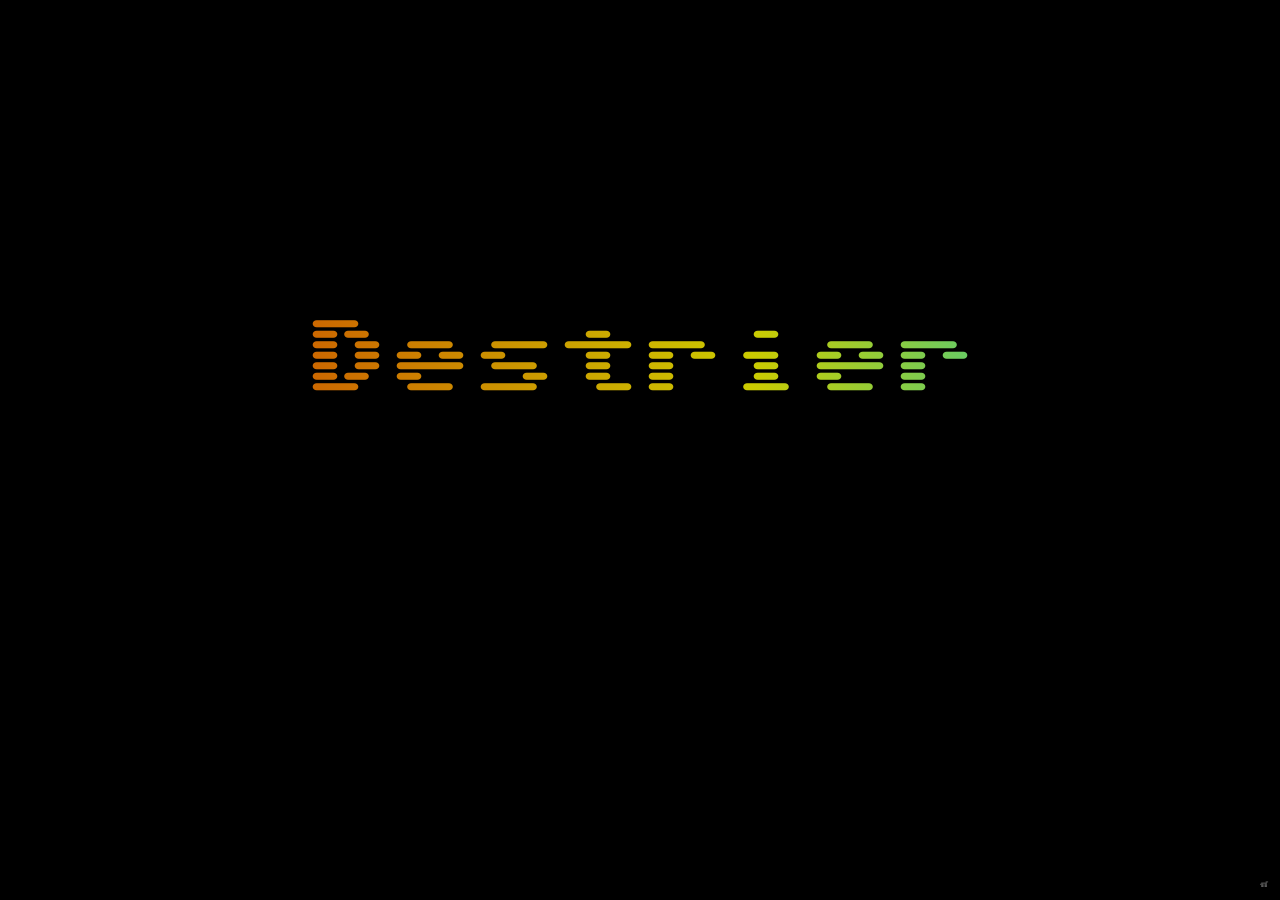
==== index.html @ a627a84c "Mobile" ====
<html>
  <head>
    <meta charset="UTF-8" />
    <link rel="manifest" href="manifest.json" />
    <meta
      name="viewport"
      content="width=device-width, initial-scale=1.0, maximum-scale=1.0, user-scalable=no"
    />
    <link rel="icon" href="src/media/favicon.ico" type="image/x-icon" />
    <link href="src/media/sixtyfour.css" rel="stylesheet" />
    <link href="libs/metap/metap.css" rel="stylesheet" />
    <link href="libs/controller/style.css" rel="stylesheet" />
    <link href="libs/msgs/msgs.css" rel="stylesheet" />
    <link href="src/style.css" rel="stylesheet" />
    <script src="libs/3rdparty/Tone.js"></script>
    <script src="src/sampler.js"></script>
    <script src="libs/metap/metap.js"></script>
    <script src="libs/3rdparty/p5.min.js"></script>
    <script type="module" src="libs/3rdparty/pixi.mjs"></script>
    <style></style>
  </head>
  <body>
    <div id="intro">
      <div id="intro-title" class="game-title">Destrier</div>
      <div id="intro-info"></div>
    </div>
    <div id="effectText"></div>
    <div id="debug-menu">&pi;</div>
    <div id="glass" style="display: none"></div>
    <div id="info">
      <div id="extra-info">
        <div id="hull"></div>
        <div id="shield-energy"></div>
        <div id="secondary-energy"></div>
        <div id="primary-weapon-types"></div>
        <div id="primary-weapon-ammo"></div>
        <div id="secondary-weapon-types"></div>
        <div id="secondary-weapon-ammo"></div>
      </div>
      <div id="current-powerups-hud"></div>
      <div id="pause-menu"></div>
      <div id="next-wave-countdown"></div>
      <div id="score"></div>
    </div>

    <div id="powerup-container" style="display: none">
      <div id="current-powerups" class="current-powerups"></div>
      <h2 style="flex-basis: 100%">Choose one</h2>
      <hr style="flex-basis: 100%" />
      <div class="powerup-choice">
        <div class="choice-glyph"></div>
        <div class="choice-description"></div>
      </div>
      <div class="powerup-choice">
        <div class="choice-glyph"></div>
        <div class="choice-description"></div>
      </div>
      <!-- <hr style="flex-basis: 100%" />
      <div id="skip-powerup"></div> -->
    </div>
    <!-- <div id="messages" style="display: none"></div> -->
    <input
      type="text"
      id="focus-trap"
      style="opacity: 0; position: absolute; z-index: -1"
    />
    <div id="about" style="display: none">
      <h3 id="about-title" class="game-title">Destrier</h3>
      <hr />
      <blockquote>
        <b>Destrier</b>: A medieval knight's <em>warhorse</em>
      </blockquote>
      <p>
        This is a <em>wave shooter</em>, inspired by Hyperoid by Edward Hutchins
        and my own tinkering.
      </p>
      <p>
        Survive as many waves as you can handle: you only earn points by
        destroying asteroids, but only have 10 seconds to do so before a new
        wave (with new enemies) starts. Your hull restores after each wave (not
        for enemy ships), and slowly within each wave. Ammunition recharges,
        also for enemies (and is faster for them).
      </p>
      <p>
        A circle inside your ship or the enemy ships indicates ammunition for
        the secondary weapon. Don't get too close if they have, it can get
        nasty.
      </p>
      <p>
        You will get to choose a shield after level 2. It recharges slowly and
        gives you 3 seconds of… something, depends on your choice. There is an
        additional <em>best</em> shield… later.
      </p>
      <p>
        After level 8 you will have also the option to add an extra active
        ability that can help you deal with those annoying enemy ships. If you
        survive until then, sure.
      </p>
      <p>
        Currently it never ends, although <em>for now</em> it peaks in
        difficulty at wave 20.
      </p>
      <p>
        You can find the acknowledgements for the libraries, fonts and resources
        I have used in my Github (rberenguel).
      </p>
      <p class="changelog-button">Changelog</p>
    </div>
    <div id="gamepad-dpad">
      <div class="dpad-button up"></div>
      <div class="dpad-button down"></div>
      <div class="dpad-button left"></div>
      <div class="dpad-button right"></div>
      <div class="dpad-button up-left"></div>
      <div class="dpad-button up-right"></div>
      <div class="dpad-button down-left"></div>
      <div class="dpad-button down-right"></div>
    </div>
    <div id="action-buttons">
      <div class="action-button x">X</div>
      <div class="action-button a">A</div>
      <div class="action-button b">B</div>
      <div class="action-button y">Y</div>
      <div class="action-button xa">XA</div>
      <div class="action-button ab">AB</div>
      <div class="action-button by">BY</div>
      <div class="action-button yx">YX</div>
    </div>
  </body>
  <script type="module" src="src/destrier.js"></script>
</html>
---- src/media/sixtyfour.css ----
/* math */
@font-face {
  font-family: "Sixtyfour";
  font-style: normal;
  font-weight: 400;
  font-display: swap;
  src:
    url(SixtyFour.woff2) format("woff2"),
    url(Sixtyfour.woff2) format("woff2");
  unicode-range: U+0302-0303, U+0305, U+0307-0308, U+0310, U+0312, U+0315,
    U+031A, U+0326-0327, U+032C, U+032F-0330, U+0332-0333, U+0338, U+033A,
    U+0346, U+034D, U+0391-03A1, U+03A3-03A9, U+03B1-03C9, U+03D1, U+03D5-03D6,
    U+03F0-03F1, U+03F4-03F5, U+2016-2017, U+2034-2038, U+203C, U+2040, U+2043,
    U+2047, U+2050, U+2057, U+205F, U+2070-2071, U+2074-208E, U+2090-209C,
    U+20D0-20DC, U+20E1, U+20E5-20EF, U+2100-2112, U+2114-2115, U+2117-2121,
    U+2123-214F, U+2190, U+2192, U+2194-21AE, U+21B0-21E5, U+21F1-21F2,
    U+21F4-2211, U+2213-2214, U+2216-22FF, U+2308-230B, U+2310, U+2319,
    U+231C-2321, U+2336-237A, U+237C, U+2395, U+239B-23B7, U+23D0, U+23DC-23E1,
    U+2474-2475, U+25AF, U+25B3, U+25B7, U+25BD, U+25C1, U+25CA, U+25CC, U+25FB,
    U+266D-266F, U+27C0-27FF, U+2900-2AFF, U+2B0E-2B11, U+2B30-2B4C, U+2BFE,
    U+3030, U+FF5B, U+FF5D, U+1D400-1D7FF, U+1EE00-1EEFF;
}
/* symbols */
@font-face {
  font-family: "Sixtyfour";
  font-style: normal;
  font-weight: 400;
  font-display: swap;
  src:
    url(SixtyFour.woff2) format("woff2"),
    url(Sixtyfour.woff2) format("woff2");
  unicode-range: U+0001-000C, U+000E-001F, U+007F-009F, U+20DD-20E0, U+20E2-20E4,
    U+2150-218F, U+2190, U+2192, U+2194-2199, U+21AF, U+21E6-21F0, U+21F3,
    U+2218-2219, U+2299, U+22C4-22C6, U+2300-243F, U+2440-244A, U+2460-24FF,
    U+25A0-27BF, U+2800-28FF, U+2921-2922, U+2981, U+29BF, U+29EB, U+2B00-2BFF,
    U+4DC0-4DFF, U+FFF9-FFFB, U+10140-1018E, U+10190-1019C, U+101A0,
    U+101D0-101FD, U+102E0-102FB, U+10E60-10E7E, U+1D2C0-1D2D3, U+1D2E0-1D37F,
    U+1F000-1F0FF, U+1F100-1F1AD, U+1F1E6-1F1FF, U+1F30D-1F30F, U+1F315, U+1F31C,
    U+1F31E, U+1F320-1F32C, U+1F336, U+1F378, U+1F37D, U+1F382, U+1F393-1F39F,
    U+1F3A7-1F3A8, U+1F3AC-1F3AF, U+1F3C2, U+1F3C4-1F3C6, U+1F3CA-1F3CE,
    U+1F3D4-1F3E0, U+1F3ED, U+1F3F1-1F3F3, U+1F3F5-1F3F7, U+1F408, U+1F415,
    U+1F41F, U+1F426, U+1F43F, U+1F441-1F442, U+1F444, U+1F446-1F449,
    U+1F44C-1F44E, U+1F453, U+1F46A, U+1F47D, U+1F4A3, U+1F4B0, U+1F4B3, U+1F4B9,
    U+1F4BB, U+1F4BF, U+1F4C8-1F4CB, U+1F4D6, U+1F4DA, U+1F4DF, U+1F4E3-1F4E6,
    U+1F4EA-1F4ED, U+1F4F7, U+1F4F9-1F4FB, U+1F4FD-1F4FE, U+1F503, U+1F507-1F50B,
    U+1F50D, U+1F512-1F513, U+1F53E-1F54A, U+1F54F-1F5FA, U+1F610, U+1F650-1F67F,
    U+1F687, U+1F68D, U+1F691, U+1F694, U+1F698, U+1F6AD, U+1F6B2, U+1F6B9-1F6BA,
    U+1F6BC, U+1F6C6-1F6CF, U+1F6D3-1F6D7, U+1F6E0-1F6EA, U+1F6F0-1F6F3,
    U+1F6F7-1F6FC, U+1F700-1F7FF, U+1F800-1F80B, U+1F810-1F847, U+1F850-1F859,
    U+1F860-1F887, U+1F890-1F8AD, U+1F8B0-1F8BB, U+1F8C0-1F8C1, U+1F900-1F90B,
    U+1F93B, U+1F946, U+1F984, U+1F996, U+1F9E9, U+1FA00-1FA6F, U+1FA70-1FA7C,
    U+1FA80-1FA89, U+1FA8F-1FAC6, U+1FACE-1FADC, U+1FADF-1FAE9, U+1FAF0-1FAF8,
    U+1FB00-1FBFF;
}
/* latin-ext */
@font-face {
  font-family: "Sixtyfour";
  font-style: normal;
  font-weight: 400;
  font-display: swap;
  src:
    url(SixtyFour.woff2) format("woff2"),
    url(Sixtyfour.woff2) format("woff2");
  unicode-range: U+0100-02BA, U+02BD-02C5, U+02C7-02CC, U+02CE-02D7, U+02DD-02FF,
    U+0304, U+0308, U+0329, U+1D00-1DBF, U+1E00-1E9F, U+1EF2-1EFF, U+2020,
    U+20A0-20AB, U+20AD-20C0, U+2113, U+2C60-2C7F, U+A720-A7FF;
}
/* latin */
@font-face {
  font-family: "Sixtyfour";
  font-style: normal;
  font-weight: 400;
  font-display: swap;
  src:
    url(SixtyFour.woff2) format("woff2"),
    url(Sixtyfour.woff2) format("woff2");
  unicode-range: U+0000-00FF, U+0131, U+0152-0153, U+02BB-02BC, U+02C6, U+02DA,
    U+02DC, U+0304, U+0308, U+0329, U+2000-206F, U+20AC, U+2122, U+2191, U+2193,
    U+2212, U+2215, U+FEFF, U+FFFD;
}
---- libs/controller/style.css ----
html,
body {
  margin: 0;
  padding: 0;
  overflow: hidden; /* Prevent scrollbars */
  background-color: black;
  width: 100vw;
  height: 100vh;
}
.landscape {
  transform: rotate(90deg) translateY(-100vw); /* Rotate and reposition */
  width: 100vh; /* Swap width and height */
  height: 100vw;
}

#direction-indicator-container {
  position: fixed; /* Fixed to viewport */
  top: 50%; /* Center vertically */
  left: 50%; /* Center horizontally */
  transform: translate(-50%, -50%); /* Precisely center */
  width: 100px; /* Adjust container size as needed */
  height: 100px; /* Adjust container size as needed */
  display: none; /* Initially hidden */
  pointer-events: none; /* Click-through */
  z-index: 9999; /* Ensure it's on top */
}

#direction-arrow {
  width: 0;
  height: 0;
  border-left: 15px solid transparent; /* Adjust arrow width */
  border-right: 15px solid transparent; /* Adjust arrow width */
  border-bottom: 30px solid rgba(0, 0, 255, 0.8); /* Arrow color and height */
  transform-origin: top center; /* Rotation point at the top center of the arrow */
  position: relative;
  top: 10px; /* Adjust vertical position within container if needed */
}

#virtualpad-touchstart {
  position: fixed;
  width: 20px;
  height: 20px;
  border-radius: 50%;
  background-color: rgba(255, 0, 0, 0.7);
  pointer-events: none;
  z-index: 9999;
  opacity: 0.8;
  transform: translate(-50%, -50%);
}

#virtualpad-touchmove {
  position: fixed;
  width: 20px;
  height: 20px;
  border-radius: 50%;
  background-color: rgba(0, 0, 255, 0.7);
  pointer-events: none;
  z-index: 9999;
  opacity: 0.8;
  transform: translate(-50%, -50%);
}

.green {
  background-color: rgba(0, 255, 0, 0.7) !important;
}
---- libs/msgs/msgs.css ----
#msgs-glass {
  position: absolute;
  width: calc(max(100vh, 100vw));
  height: calc(max(100vh, 100vw));
  background-color: transparent;
  overflow: hidden;
  top: 0;
  left: 0;
}

#msgs-main {
  z-index: 5;
  font-size: 1rem;
  position: fixed;
  top: 50%;
  left: 50%;
  transform: translate(-50%, -50%);
  color: white;
  padding: 20px;
  border-radius: 1rem;
  border: 1px solid #ccc;
  text-align: center;
  font-family: "monoidregular";
}

.glass {
  backdrop-filter: blur(30px);
}
---- src/style.css ----
:root {
  /*font-size: calc(calc(min(1vw, 1vh)));*/
  font-family: "Sixtyfour";
}

html {
  font-size: 12px;
  margin: 0;
  padding: 0;
  overflow: hidden;
  background-color: black;
  width: 100vw;
  height: 100vh;
}

@media (max-width: 991px) and (orientation: landscape) {
  html {
    font-size: 6px; /* Smaller root font size for mobile */
  }
}

body {
  font-size: 0.7rem;
  margin: 0;
  padding: 0;
  overflow: hidden;
  background-color: black;
  width: 100vw;
  height: 100vh;
}
.landscape {
  transform: rotate(90deg) translateY(-100vw);
  width: 100vh;
  height: 100vw;
}
canvas {
  object-fit: cover;
  position: absolute;
  top: round(nearest, 50%, 1px);
  left: round(nearest, 50%, 1px);
  transform: translate(round(nearest, -50%, 1px), round(nearest, -50%, 1px));
  border: 2px solid #ccc;
  border-radius: 2px;
}

#intro {
  position: absolute;
  top: 40%;
  left: 50%;
  transform: translate(-50%, -50%);
  z-index: 1001;
  color: white;
  cursor: pointer;
}

#intro-title {
  font-size: 7rem;
}

.action-name {
  color: #cc0;
}

.button-name {
  /* TODO: Use this in intro*/
  color: #cc0;
}

.game-title {
  background-image: linear-gradient(
    to right,
    #c60,
    #cc0,
    #0cc,
    #06c,
    #0cc,
    #cc0,
    #c60
  );
  -webkit-background-clip: text;
  background-clip: text;
  color: transparent;
  background-size: 400%;
  animation: gradientShift 10s linear infinite;
}

@keyframes gradientShift {
  0% {
    background-position: 0% 50%;
  }
  100% {
    background-position: -200% 50%;
  }
}
#intro-info {
  font-size: 1.2rem;
}

#glass {
  position: absolute;
  width: calc(max(100vh, 100vw));
  height: calc(max(100vh, 100vw));
  background-color: transparent;
  overflow: hidden;
  top: 0;
  left: 0;
  z-index: 5;
  backdrop-filter: blur(5px);
}

#main-menu {
  font-family: "Sixtyfour";
  color: #cc3;
  font-size: 2.5rem;
  top: 35%;
  left: 50%;
  transform: translate(-50%, -50%);
  width: 30%;
  text-align: center;
}

#pause-menu {
  font-size: 1rem;
  flex-shrink: 0;
  margin-right: auto; /* Remove this to allow centering or specific placement */
  margin-left: auto; /* This will center it if there's space */
  padding: 0.5rem;
  cursor: default;
  width: fit-content;
}

.pause-button {
  margin-top: 0.7rem;
}

.metap-modal {
  font-size: 1rem;
  top: 2rem;
  right: 2rem;
  transform: none;
}

#msgs-main {
  font-family: "Sixtyfour";
}

.encouragement {
  color: #c60;
  margin-bottom: 1.5rem;
}

.remaining-time {
  color: #c60;
}

.wave-num {
  color: #0cc;
}

#score {
  text-align: right;
  margin-right: 1em;
  width: 10em;
  float: right;
}

#info {
  position: absolute;
  z-index: 1000;
  width: 100%;
  display: flex;
  align-items: center;
  box-sizing: border-box;
  top: 0.2em;
  left: 0.2em;
  color: #cc0;
  font-size: 1.5rem;
}

#debug-menu {
  font-size: 0.75rem;
  flex-shrink: 0;
  margin-right: auto;
  padding: 0.5rem;
  cursor: default;
  width: fit-content;
  position: absolute;
  bottom: 0.5rem;
  right: 0.5rem;
  z-index: 10000;
  color: #777;
}

#right-container {
  display: flex;
  flex-shrink: 0;
}

#next-wave-countdown {
  padding: 10px;
  margin-left: 10px;
}

#score {
  font-size: 1rem;
  padding: 10px;
  margin-left: 10px;
}

#extra-info {
  position: static;
  z-index: 1000;
  display: flex;
  align-items: center;
  box-sizing: border-box;
  color: #cc0;
}

.right-container {
  display: flex;
  flex-shrink: 0;
}

#hull {
  min-width: 8em;
  padding: 0.5rem;
  margin-left: 0.5rem;
}

#primary-weapon-types {
  padding: 0.5rem;
  margin-left: 0.5rem;
}

#primary-weapon-ammo,
#secondary-weapon-ammo {
  font-size: 80%;
}
#secondary-weapon-types {
  padding: 0.5rem;
  margin-left: 0.5rem;
}

#current-powerups-hud {
  display: flex;
  width: fit-content;
  cursor: help;
  margin-left: 1rem;
}

#current-powerups-hud {
  flex-wrap: wrap;
  min-height: 1rem;
  max-height: 1rem;
  border-radius: 1rem;
}

#current-powerups-hud > div {
  width: 3rem;
  aspect-ratio: 1/1;
  border-radius: 0.1rem;
  border: 1px solid #ccc;
  display: flex;
  overflow: hidden;
  margin-left: 0.5rem;
  transform: translate(0, round(nearest, -1rem, 1px));
}

#current-powerups-hud > div > img {
  width: 100%;
  height: 100%;
  object-fit: contain;
}

#powerup-container {
  cursor: pointer;
  z-index: 5;
  font-size: 1rem;
  position: fixed;
  top: 50%;
  left: 50%;
  transform: translate(-50%, -50%);
  color: white;
  padding: 1rem;
  border-radius: 1rem; /* TODO: check all radii */
  border: 1px solid #ccc;
  text-align: center;
  width: 80rem; /* To fit all text */
  display: flex;
  flex-direction: row;
  justify-content: center;
  flex-wrap: wrap;
}

.powerup-title {
  font-size: 2rem;
  color: #0cc;
}

.powerup-replaces {
  font-size: 1.2rem;
  color: red;
  font-style: italic;
}

#powerup-container > h2 {
  width: 100%;
  flex-basis: 100%;
  padding-top: 0.3rem;
  padding-bottom: 0.3rem;
}

#skip-powerup {
  width: 100%;
  flex-basis: 100%;
}

.powerup-selected {
  background-color: #555;
  border-radius: 1rem;
  border: 1px solid #ccc;
}

#current-powerups {
  display: flex;
  width: 100%;
  flex-basis: 100%;
  cursor: help;
}

.current-powerups {
  flex-wrap: wrap;
  border: 1px solid #ccc;
  min-height: 3rem;
  border-radius: 1rem;
}

.current-powerups > div {
  width: 3rem;
  aspect-ratio: 1/1;
  border-radius: 1rem;
  border: 1px solid #ccc;
  display: flex;
  overflow: hidden;
  margin: 0.5rem;
}

.current-powerups > div > img {
  width: 100%;
  height: 100%;
  object-fit: contain;
}

.powerup-choice {
  flex: 1;
  display: flex;
  flex-direction: column;
  align-items: center;
  padding: 10px;
  box-sizing: border-box;
}

.choice-glyph {
  width: 50%;
  aspect-ratio: 1/1;
  border-radius: 1rem;
  border: 1px solid #ccc;
  margin-bottom: 5px;
  display: flex;
  justify-content: center;
  align-items: center;
  margin-bottom: 2rem;
  overflow: hidden;
}

.choice-glyph img {
  width: 100%;
  height: 100%;
  object-fit: contain;
}

.choice-description {
  text-align: center;
  color: white;
  font-size: 1.5rem;
}

.choice-description table {
  text-align: center;
  color: white;
}

.player-stats {
  font-size: 1.1rem;
  border: 1px solid #ccc;
  border-radius: 1rem;
  border-collapse: separate;
  color: white;
  text-align: center;
  padding: 0.5rem;
  margin-top: 1rem;
}

.player-stats-title {
  text-align: left;
}

/* TODO: to move out */

.control-list-wrapper {
  color: white;
}

.control-list-wrapper > table {
  color: white;
  margin: 1em;
  border-collapse: separate;
  border-spacing: 2rem;
}

.control-list-wrapper th {
  color: white;
  font-size: 120%;
}

.control-list-wrapper .action-name {
  border-right: 1px solid #cc0;
}

#effectText {
  position: absolute;
  font-size: 1em;
  font-weight: bold;
  text-align: center;
  color: #c06;
  opacity: 0; /* Starts hidden */
  transition:
    opacity 300ms ease-out,
    font-size 300ms ease-out;
  pointer-events: none;
  z-index: 1001;
}

#about {
  font-size: 1.3rem;
  color: #6c0;
  text-align: left;
  line-height: 1.4;
}

#about-title {
  font-size: 3rem;
  text-align: center;
}

#about blockquote {
  color: #cc0;
}

#about blockquote em {
  color: #06c;
}

#about em {
  color: #c60;
}

#about code {
  color: #c60;
}

.changelog-button {
  cursor: pointer;
  color: #c06;
}

.changelog-content {
  text-align: left;
  cursor: pointer;
}

.changelog-content > h1 {
  color: #cc0;
}

.changelog-content > li {
  font-size: 1.25rem;
}

.changelog-content em {
  color: #6c0;
  font-style: normal;
}

#summary {
  text-align: left;
}

#summary em {
  color: #cc0;
}

.last-level {
  font-size: 110%;
  margin-bottom: 1rem;
}

.game-over {
  width: 70rem;
}

/* Mobile media queries */

@media (max-width: 991px) and (orientation: landscape) {
  #powerup-container {
    cursor: pointer;
    z-index: 5;
    font-size: 0.8rem;
    position: fixed;
    top: 50%;
    left: 50%;
    transform: translate(-50%, -50%);
    color: white;
    padding: 1rem;
    border-radius: 1rem; /* TODO: check all radii */
    border: 1px solid #ccc;
    text-align: center;
    width: 80rem; /* To fit all text */
    display: flex;
    flex-direction: row;
    justify-content: center;
    flex-wrap: wrap;
  }
  .powerup-title {
    font-size: 1.2rem;
    color: #0cc;
  }

  .powerup-description {
    font-size: 1rem;
  }

  .powerup-replaces {
    font-size: 0.9rem;
    color: red;
    font-style: italic;
  }

  #powerup-container > h2 {
    width: 100%;
    flex-basis: 100%;
    padding-top: 0.3rem;
    padding-bottom: 0.3rem;
    font-size: 1.2rem;
  }
  .choice-glyph {
    width: 30%;
    aspect-ratio: 1/1;
    border-radius: 1rem;
    border: 1px solid #ccc;
    margin-bottom: 5px;
    display: flex;
    justify-content: center;
    align-items: center;
    overflow: hidden;
  }
  .choice-description {
    text-align: center;
    color: white;
    font-size: 1.1rem;
  }
  .choice-description > h2 {
    font-size: 1.2rem;
  }
  .choice-description > p {
    margin-block-start: 0.5rem;
    margin-block-end: 0.5rem;
    font-size: 90%;
  }
}

/* Mobile pad */

@media (max-width: 991px) {
  /* Adjust the max-width breakpoint as needed for your game */
  body {
    -webkit-user-select: none; /* Safari */
    -moz-user-select: none; /* Firefox */
    -ms-user-select: none; /* Internet Explorer/Edge */
    user-select: none; /* Standard syntax */
  }
}

#gamepad-dpad {
  position: absolute;
  left: 0.1rem;
  bottom: 0.1rem;
  width: 205px;
  height: 205px;
  display: none;
  justify-content: center;
  align-items: center;
  z-index: 1002;
  --diagonal-offset: 8%;
  --straight-offset: 15%;
}

.dpad-button {
  width: 60px;
  height: 60px;
  border-radius: 50%;
  border: 1px solid white;
  position: absolute;
  box-sizing: border-box;
  display: flex;
  justify-content: center;
  align-items: center;
}

.up {
  top: var(--straight-offset);
}

.down {
  bottom: var(--straight-offset);
}

.left {
  left: var(--straight-offset);
}

.right {
  right: var(--straight-offset);
}

.up-left {
  top: var(--diagonal-offset);
  left: var(--diagonal-offset);
}

.up-right {
  top: var(--diagonal-offset);
  right: var(--diagonal-offset);
}

.down-left {
  bottom: var(--diagonal-offset);
  left: var(--diagonal-offset);
}

.down-right {
  bottom: var(--diagonal-offset);
  right: var(--diagonal-offset);
}

#action-buttons {
  position: absolute;
  right: 0.1rem;
  bottom: 0.1rem;
  width: 205px;
  height: 205px;
  display: none;
  justify-content: center;
  align-items: center;
  z-index: 1002;
  --diagonal-offset: 8%;
  --straight-offset: 15%;
}

.action-button {
  color: white;
  width: 60px;
  height: 60px;
  border-radius: 50%;
  border: 1px solid white;
  position: absolute;
  box-sizing: border-box;
  display: flex;
  justify-content: center;
  align-items: center;
}

.x {
  top: var(--straight-offset);
}

.b {
  bottom: var(--straight-offset);
}

.y {
  left: var(--straight-offset);
}

.a {
  right: var(--straight-offset);
}

.yx {
  display: none;
  top: var(--diagonal-offset);
  left: var(--diagonal-offset);
}

.xa {
  display: none;
  top: var(--diagonal-offset);
  right: var(--diagonal-offset);
}

.ab {
  display: none;
  bottom: var(--diagonal-offset);
  left: var(--diagonal-offset);
}

.by {
  display: none;
  bottom: var(--diagonal-offset);
  right: var(--diagonal-offset);
}
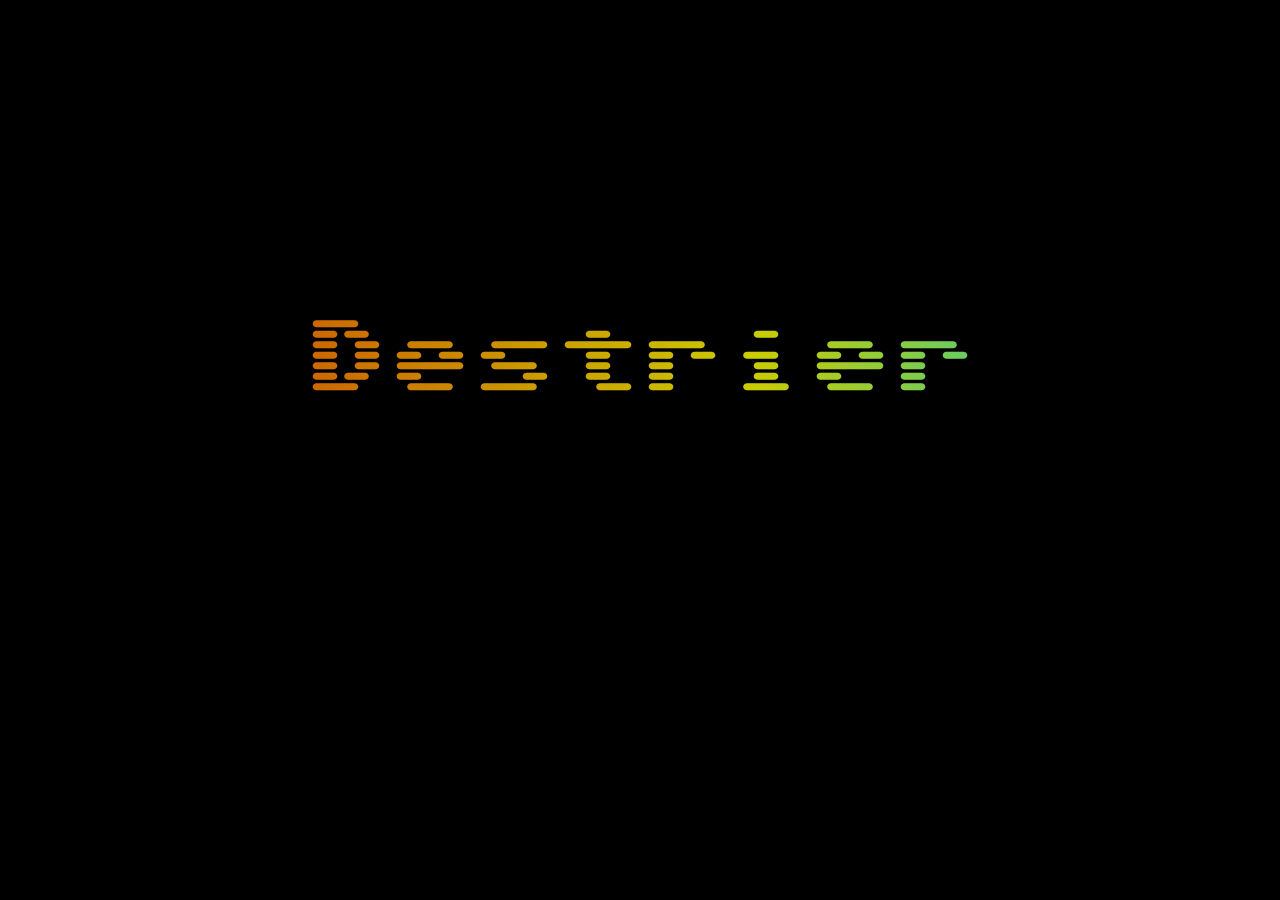
==== commit 16546dd2: "Minor improvements" ====
--- a/index.html
+++ b/index.html
@@ -25,17 +25,19 @@
       <div id="intro-info"></div>
     </div>
     <div id="effectText"></div>
-    <div id="debug-menu">&pi;</div>
+    <div id="debug-menu" style="display: none">&pi;</div>
     <div id="glass" style="display: none"></div>
     <div id="info">
       <div id="extra-info">
         <div id="hull"></div>
+        <div id="primary-weapon-types"><img /></div>
+        <div id="primary-weapon-ammo"></div>
+        <div id="secondary-weapon-types"><img /></div>
+        <div id="secondary-weapon-ammo"></div>
+        <div id="shield-types"><img /></div>
         <div id="shield-energy"></div>
+        <div id="secondary-types"><img /></div>
         <div id="secondary-energy"></div>
-        <div id="primary-weapon-types"></div>
-        <div id="primary-weapon-ammo"></div>
-        <div id="secondary-weapon-types"></div>
-        <div id="secondary-weapon-ammo"></div>
       </div>
       <div id="current-powerups-hud"></div>
       <div id="pause-menu"></div>
@@ -45,7 +47,7 @@
 
     <div id="powerup-container" style="display: none">
       <div id="current-powerups" class="current-powerups"></div>
-      <h2 style="flex-basis: 100%">Choose one</h2>
+      <h2 style="flex-basis: 100%">You must choose one…</h2>
       <hr style="flex-basis: 100%" />
       <div class="powerup-choice">
         <div class="choice-glyph"></div>
--- a/libs/msgs/msgs.css
+++ b/libs/msgs/msgs.css
@@ -25,4 +25,5 @@
 
 .glass {
   backdrop-filter: blur(30px);
+  -webkit-backdrop-filter: blur(30px);
 }
--- a/src/style.css
+++ b/src/style.css
@@ -105,7 +105,8 @@
   top: 0;
   left: 0;
   z-index: 5;
-  backdrop-filter: blur(5px);
+  backdrop-filter: blur(50px);
+  -webkit-backdrop-filter: blur(50px);
 }
 
 #main-menu {
@@ -120,11 +121,11 @@
 }
 
 #pause-menu {
-  font-size: 1rem;
+  font-size: 2rem;
   flex-shrink: 0;
   margin-right: auto; /* Remove this to allow centering or specific placement */
   margin-left: auto; /* This will center it if there's space */
-  padding: 0.5rem;
+  padding: 1rem;
   cursor: default;
   width: fit-content;
 }
@@ -140,6 +141,16 @@
   transform: none;
 }
 
+#metap-modal {
+  height: 60vh;
+  overflow: scroll;
+  z-index: 10000;
+}
+
+#metap-modal-glass {
+  z-index: 10000;
+}
+
 #msgs-main {
   font-family: "Sixtyfour";
 }
@@ -168,7 +179,7 @@
   position: absolute;
   z-index: 1000;
   width: 100%;
-  display: flex;
+  display: none;
   align-items: center;
   box-sizing: border-box;
   top: 0.2em;
@@ -178,7 +189,7 @@
 }
 
 #debug-menu {
-  font-size: 0.75rem;
+  font-size: 2rem;
   flex-shrink: 0;
   margin-right: auto;
   padding: 0.5rem;
@@ -228,17 +239,81 @@
 }
 
 #primary-weapon-types {
-  padding: 0.5rem;
+  /*padding: 0.5rem;
+  margin-left: 0.5rem;*/
+  width: 3rem;
+  aspect-ratio: 1 / 1;
+  border-radius: 0.1rem;
+  border: 1px solid #ccc;
+  display: flex;
+  overflow: hidden;
   margin-left: 0.5rem;
 }
 
+#primary-weapon-types > img {
+  width: 100%;
+  height: 100%;
+  object-fit: contain;
+}
+
 #primary-weapon-ammo,
-#secondary-weapon-ammo {
+#secondary-weapon-ammo,
+#shield-energy,
+#secondary-energy {
   font-size: 80%;
 }
 #secondary-weapon-types {
-  padding: 0.5rem;
+  /*padding: 0.5rem;
+  margin-left: 0.5rem;*/
+  width: 3rem;
+  aspect-ratio: 1 / 1;
+  border-radius: 0.1rem;
+  border: 1px solid #ccc;
+  display: flex;
+  overflow: hidden;
   margin-left: 0.5rem;
+}
+
+#secondary-weapon-types > img {
+  width: 100%;
+  height: 100%;
+  object-fit: contain;
+}
+
+#shield-types {
+  /*padding: 0.5rem;
+  margin-left: 0.5rem;*/
+  width: 3rem;
+  aspect-ratio: 1 / 1;
+  border-radius: 0.1rem;
+  border: 1px solid #ccc;
+  display: flex;
+  overflow: hidden;
+  margin-left: 0.5rem;
+}
+
+#shield-types > img {
+  width: 100%;
+  height: 100%;
+  object-fit: contain;
+}
+
+#secondary-types {
+  /*padding: 0.5rem;
+  margin-left: 0.5rem;*/
+  width: 3rem;
+  aspect-ratio: 1 / 1;
+  border-radius: 0.1rem;
+  border: 1px solid #ccc;
+  display: flex;
+  overflow: hidden;
+  margin-left: 0.5rem;
+}
+
+#secondary-types > img {
+  width: 100%;
+  height: 100%;
+  object-fit: contain;
 }
 
 #current-powerups-hud {
@@ -264,6 +339,16 @@
   overflow: hidden;
   margin-left: 0.5rem;
   transform: translate(0, round(nearest, -1rem, 1px));
+}
+
+.overheated {
+  border: 4px solid #c06 !important;
+  box-sizing: border-box;
+}
+
+.defective {
+  border: 4px solid #c06 !important;
+  box-sizing: border-box;
 }
 
 #current-powerups-hud > div > img {
@@ -299,7 +384,7 @@
 
 .powerup-replaces {
   font-size: 1.2rem;
-  color: red;
+  color: #c60;
   font-style: italic;
 }
 
@@ -425,6 +510,35 @@
 
 .control-list-wrapper .action-name {
   border-right: 1px solid #cc0;
+}
+
+.settings-checkbox {
+  font-size: 110%;
+  text-align: left;
+  margin-left: 10em;
+}
+
+.settings-checkbox > input {
+  width: 1.5em;
+  height: 1.5em;
+  vertical-align: middle;
+  appearance: none;
+  -webkit-appearance: none;
+  background-color: black;
+  border: 1px solid #ccc;
+  border-radius: 0.2em;
+  cursor: pointer;
+  display: inline-block;
+  position: relative;
+  margin-right: 2em;
+}
+
+.settings-checkbox > input:checked {
+  background-color: #6c0;
+}
+
+.setting-control {
+  color: #c60;
 }
 
 #effectText {
@@ -474,9 +588,27 @@
   color: #c06;
 }
 
+/* Styles the scrollbar track (the gutter) */
+::-webkit-scrollbar-track {
+  background-color: black;
+}
+
+/* Styles the scrollbar thumb (the draggable part) */
+::-webkit-scrollbar-thumb {
+  background-color: #660;
+  border-radius: 4px;
+}
+
+/* You might also want to define the scrollbar width */
+::-webkit-scrollbar {
+  width: 10px; /* Adjust width as needed */
+}
+
 .changelog-content {
   text-align: left;
   cursor: pointer;
+  height: 50vh;
+  overflow-y: scroll;
 }
 
 .changelog-content > h1 {
@@ -507,6 +639,7 @@
 
 .game-over {
   width: 70rem;
+  font-size: 120%;
 }
 
 /* Mobile media queries */
@@ -577,6 +710,50 @@
     margin-block-end: 0.5rem;
     font-size: 90%;
   }
+
+  .control-list-wrapper {
+    width: 100rem;
+  }
+
+  .control-list-wrapper > table {
+    color: white;
+    margin: 0.5em;
+    border-collapse: separate;
+    border-spacing: 1rem;
+    font-size: 1.5rem;
+  }
+  #info {
+    top: 0em;
+    left: 0em;
+  }
+  #primary-weapon-types {
+    width: 2rem;
+  }
+  #secondary-weapon-types {
+    width: 2rem;
+  }
+  #shield-types {
+    width: 2rem;
+  }
+  #secondary-types {
+    width: 2rem;
+  }
+  #about {
+    font-size: 1.2rem;
+    color: #6c0;
+    text-align: left;
+    line-height: 1.4;
+    overflow: scroll;
+    height: 50vh;
+  }
+  .changelog-content {
+    height: 50vh;
+    overflow: scroll;
+  }
+
+  .game-over {
+    width: 70rem;
+  }
 }
 
 /* Mobile pad */
@@ -592,6 +769,7 @@
 }
 
 #gamepad-dpad {
+  opacity: 0.3;
   position: absolute;
   left: 0.1rem;
   bottom: 0.1rem;
@@ -600,7 +778,7 @@
   display: none;
   justify-content: center;
   align-items: center;
-  z-index: 1002;
+  z-index: 10002;
   --diagonal-offset: 8%;
   --straight-offset: 15%;
 }
@@ -609,7 +787,7 @@
   width: 60px;
   height: 60px;
   border-radius: 50%;
-  border: 1px solid white;
+  border: 2px solid #ccc;
   position: absolute;
   box-sizing: border-box;
   display: flex;
@@ -654,6 +832,8 @@
 }
 
 #action-buttons {
+  font-size: 1.3rem;
+  opacity: 0.3;
   position: absolute;
   right: 0.1rem;
   bottom: 0.1rem;
@@ -662,7 +842,7 @@
   display: none;
   justify-content: center;
   align-items: center;
-  z-index: 1002;
+  z-index: 10002;
   --diagonal-offset: 8%;
   --straight-offset: 15%;
 }
@@ -682,18 +862,26 @@
 
 .x {
   top: var(--straight-offset);
+  color: #0cc;
+  border: 2px solid #0cc;
 }
 
 .b {
   bottom: var(--straight-offset);
+  color: #cc6;
+  border: 2px solid #cc6;
 }
 
 .y {
   left: var(--straight-offset);
+  color: #0c6;
+  border: 2px solid #0c6;
 }
 
 .a {
   right: var(--straight-offset);
+  color: #c06;
+  border: 2px solid #c06;
 }
 
 .yx {
